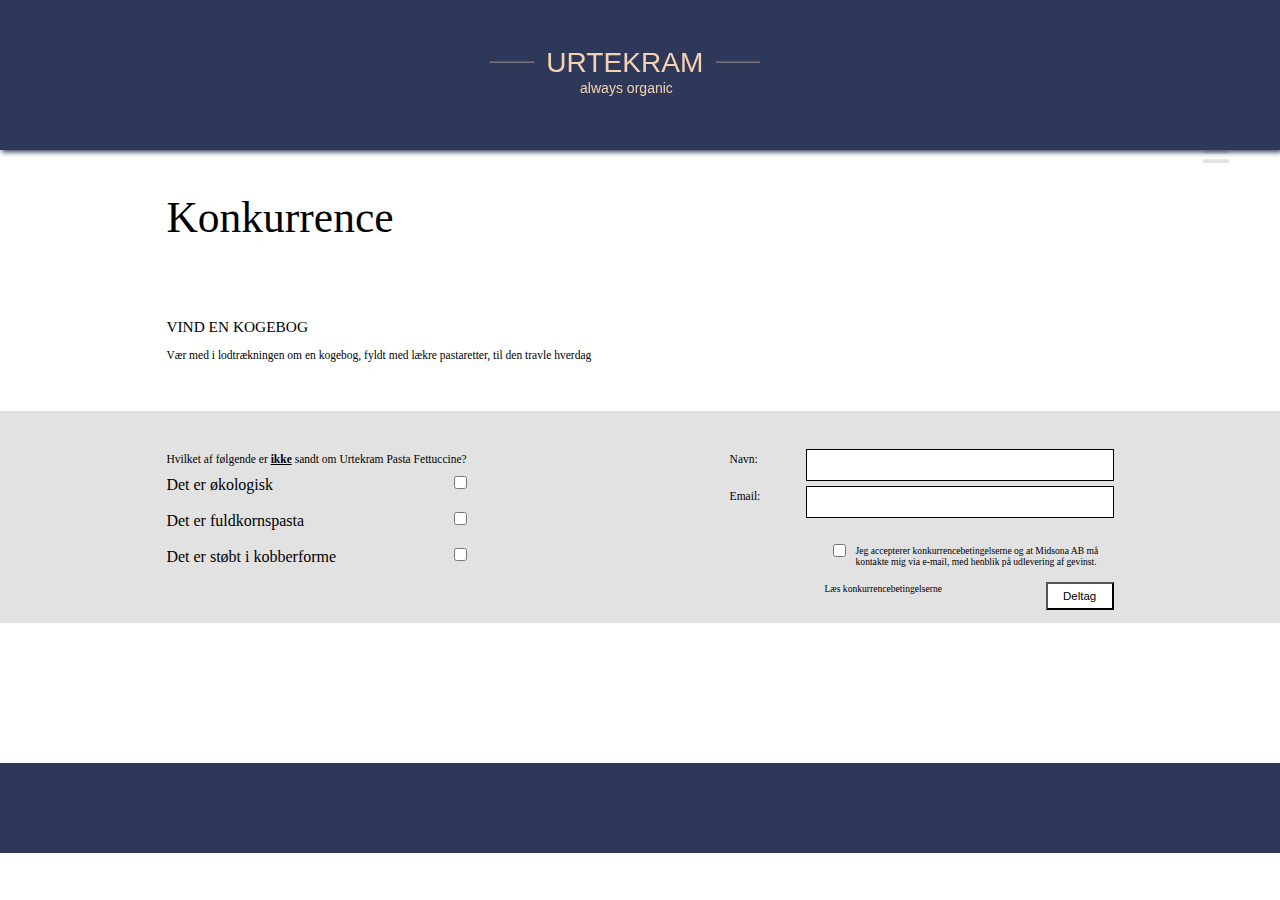
==== konkurrence.html @ 549a3b1a "Pasta Fettuccine mobil added" ====
<!DOCTYPE html>
<html lang="en">
<head>
    <meta charset="UTF-8">
    <meta http-equiv="X-UA-Compatible" content="IE=edge">
    <meta name="viewport" content="width=device-width, initial-scale=1.0">
    <title>Konkurrence</title>

    <link rel="stylesheet" href="styles.css">
    <style>
        main{
            margin: 0;
            padding: 0;
        }
    </style>
</head>

<body>

    <!--HEADER-->
    <header>

        <div>
            <a href="index.html"><img src="svg/logo.svg" alt="Logo"></a>
        </div>

    </header>

    <!--BURGERMENU-->
    <div class="burger">
        <img src="svg/burgermenu.svg" alt="Burgermenu">

        <div class="dropdown">
            <img src="svg/kryds.svg" alt="Luk burgermenu">

            <a href="pasta_fettuccine.html">
                <h2>pasta fettuccine</h2>
            </a>

            <a href="opskrifter.html">
                <h2>opskrifter</h2>
            </a>

            <a href="konkurrence.html">
                <h2>konkurrence</h2>
            </a>

            <a href="om_urtekram.html">
                <h2>om urtekram</h2>
            </a>
        </div>
    </div>

    <!--MAIN-->
    <main>

        <section>

            <!--OVERSKIFT OG INDHOLD-->
            <h1>Konkurrence</h1>

            <h2>vind en kogebog</h2>

            <p>Vær med i lodtrækningen om en kogebog, fyldt med lækre pastaretter, til den travle hverdag</p>

        </section>

    
    <div id="konkurrence">

        <div id="question">
            <p>Hvilket af følgende er <span style="font-weight: bold; text-decoration-line: underline;">ikke</span> sandt om Urtekram Pasta Fettuccine?</p>
            <!--Denne brug af span kommer fra w3schools.com -> https://www.w3schools.com/tags/tag_span.asp -->

            <label>
                <span>Det er økologisk</span> <input type="checkbox">
            </label>
            <!--Jeg kunne ikke få afstandene til at fungere, derfor bruger jeg <br> som løsning-->
            <br>
            <br>
            <label>
                <span>Det er fuldkornspasta</span> <input type="checkbox">
            </label>
            <br>
            <br>
            <label>
                <span>Det er støbt i kobberforme</span> <input type="checkbox">
            </label>
            <!--Denne brug af label/input kommer fra w3schools.com -> https://www.w3schools.com/tags/att_input_type_checkbox.asp -->
        </div>
  
        <div id="deltag">
            <form>
                <label>Navn:</label>
                <input type="text">
            </form>

            <form>
                <label>Email:</label>
                <input type="text">
            </form>
            <!--Denne brug af form/input kommer fra w3schools.com -> https://www.w3schools.com/html/html_form_attributes.asp -->

            <label id="betingelser">
                <input type="checkbox">
                <span>Jeg accepterer konkurrencebetingelserne og at Midsona AB må <br> kontakte mig via e-mail, med henblik på udlevering af gevinst.</span>
            </label>

            <a href="">Læs konkurrencebetingelserne</a>


            <!--DELTAG KNAP-->
            <button class="deltag_button">Deltag</button>
        </div>
        
    </div>

    <div id="white_space"></div>
   

    </main>

    <!--FOOTER-->
    <footer></footer>

    
</body>
</html>
---- styles.css ----
*{
    margin: 0;
    padding: 0;
    box-sizing: border-box;
    
}

/*REGLER FOR MAIN*/
main{
    padding-top: 15%;
    padding-bottom: 10%;
    margin-left: 13%;
    margin-right: 13%;
}



/*SKRIFTREGLER*/
a, h1, h2, h3, p, td, span, label{
    color: black;
    font-family: helvetica neue;
    text-decoration: none;
    font-weight: 50;
}

h1{
    font-size: 3.4vw;
}

h2{
    font-size: 1.2vw;
    color: #e2e2e2;
    text-transform: uppercase;
}

h3{
    font-size: 1.5vw;
    padding-bottom: 6%;
}

p, td{
    font-size: 0.9vw;
    line-height: 180%;
}

p{
    padding-bottom: 2%;
}


/*@font-face {
    font-family: pasta;
    src: url(https://dl.freefontsfamily.com/download/Helvetica-Neue-Font);
}*/




/*HEADER*/
header{
    display: flex;
    position: fixed;
    justify-content: center;
    
    z-index: 1;

    width: 100%;
    height: 150px;

    background-color: #2E3959;
    box-shadow: 2px 2px 5px #2E3959;
}



/*LOGO*/
header a img{
    width: 90%;
    margin-top: 16%;
}



/*FOOTER*/
footer{
    background-color: #2E3959;

    height: 90px;
    width: 100%;
    margin: 0;
}




/*FORSIDE*/
#forside{
    background-color: #2E3959;
}



/*NAV/MENU*/
nav{
    display: flex;
    justify-content: space-evenly;

    padding-top: 20%;
    margin-left: 13%;
    margin-right: 13%;
}


/*BURGERMENU*/
.burger{
    width: 2%;

    padding-top: 11%;
    margin-right: 4%;

    position: fixed;
    top: 0;
    right: 0;
}

/*DROPDOWN*/
.dropdown {
    display: none;
    position: relative;
    float: right;

    text-align: center;

    background-color: #2E3959;
    box-shadow: 2px 2px 5px #2E3959;

    width: 310px;
    height: 475px;
    padding-top: 130px;
    padding-right: 50px;
    padding-left: 50px;
    margin-top: -82px;
    margin-right: -72px;
  }

  .burger:hover .dropdown{
    display: block;
  }

  .dropdown h2{
    padding-bottom: 60px;
  }

  .dropdown img{
    width: 30px;

    float: right;
    margin-top: -90px;
    margin-right: 20px;
  }





/*PASTA FETTUCCINE*/
.main_indhold{
    display: flex;
    justify-content: space-evenly;
    padding-top: 9%;
}

.main_indhold div{
    width: 50%;
}

#fettuccine img{
    width: 95%;

    border: none;
}

.main_indhold_left{
    padding-right: 8%;
    padding-top: 10%;
}

.main_indhold_right{
    padding-top: 9.5%;
}

.main_indhold h3{
    display: flex;
    justify-content: center;
}



/*NÆRINGSINDHOLD*/
#fettuccine_bottom{
    display: flex;
    justify-content: space-between;
}

.tables{
    width: 42.5%;
}

.tables h3{
    text-align: center;
    padding-top: 25%;
}

.list{
    width: 100%;
}

.list td{
    border-bottom: 1px solid #ddd;
    padding-top: 1%;
    padding-bottom: 1%;
}

.list_right{
    text-align: right;
    padding-right: 5%;
}

.list_left_indent{
    padding-left: 3%;
}



/*MÆRKNINGER*/
#eco_marks{
    display: flex;
    padding-right: 3%;
}

#eu_organic{
    padding-top: 135%;
    padding-right: 10%;
}

#debio{
    padding-top: 130.7%;
}






/*OPSKRIFTER*/
#cards{
    display: flex;
    flex-wrap: wrap;
    justify-content: space-between;

    padding-top: 9%;
}

#cards div{
    width: 30%;
}

#cards img{
    border: 1px solid black;
    width: 100%;
}

#cards h3{
    padding-top: 5%;
    padding-bottom: 30%;
}



/*VIS MERE KNAP*/
.more_content_button{
    display: flex;
    justify-content: center;
}

.button{
    padding-left: 5%;
    padding-right: 5%;
    padding-top: 2%;
    padding-bottom: 2%;

    border-radius: 40px;
    border: 1px solid black;

    background-color: #e2e2e2;
    font-size: 0.9vw;
}





/*KONKURRENCE*/
main section{
    padding-top: 15%;
    padding-bottom: 2%;
    margin-left: 13%;
    margin-right: 13%;
}


main section h2{
    color: black;
    padding-top: 8%;
    padding-bottom: 1%;
}

#konkurrence{
    display: flex;
    justify-content: space-between;

    background-color: #e2e2e2;

    padding-top: 3%;
    padding-bottom: 1%;
}

#question{
    margin-left: 13%;
}

#question input{
    float: right;
}

#deltag{
    margin-right: 13%;
    width: 30%;
}

form{
    padding-bottom: 5%;
}

form label{
    font-size: 0.9vw;
}

form input{
    float: right;
    width: 80%;

    padding-top: 2%;
    padding-bottom: 2%;

    border: 1px solid black;
}

#betingelser{
    font-size: 0.75vw;
    display: flex;
    justify-content: right;

    padding-right: 4%;
}

#betingelser span{
    padding-left: 2.5%;
    padding-top: 6%;
    padding-bottom: 3%;
}

#deltag a{
    font-size: 0.75vw;

    padding-left: 24.7%;
}

.deltag_button{
    float: right;

    padding-top: 1.5%;
    padding-bottom: 1.5%;
    padding-left: 4%;
    padding-right: 4%;
    margin-top: 1%;

    background-color: white;
    font-size: 0.9vw;
}

#white_space{
    height: 140px;
}



/*OM URTEKRAM*/
.img_right{
    padding-left: 8%;
}

.img_left{
    padding-right: 8%;
}

.main_indhold img{
    border: 1px solid black;
    width: 100%;
}

.read_more_button{
    position: relative;
    margin-left: 39%;
    margin-top: 7%;
}

.read_more_button .button{
    padding-left: 10%;
    padding-right: 10%;
    padding-top: 5%;
    padding-bottom: 5%;
}



/*MEDIA QUERIES*/

/*MOBIL*/ 

@media screen and (max-width: 768px){ 

    /*REGLER FOR MAIN*/
    main{
        padding-top: 30%;
        padding-bottom: 10%;
    }



    /*SKRIFTREGLER*/
    h1{
        font-size: 7vw;
        text-align: center;
    }

    h2{
        font-size: 5vw;
    }

    h3{
        font-size: 4vw;
        padding-bottom: 6%;
    }

    p, td{
        font-size: 2.8vw;
        line-height: 180%;
    }

    p{
        padding-bottom: 2%;
    }    



    /*HEADER*/
    header{
        width: 100%;
        height: 110px;
    }



    /*LOGO*/
    header a img{
        width: 70%;
        margin-top: 12%;
        margin-left: 15%;
    }


    
    /*NAV/MENU*/
    nav{
        padding-top: 40%;
        
        flex-direction: column;
        align-items: center;
    }

    nav h2{
        padding-bottom: 70px;
    }



    /*PASTA FETTUCCINE*/
    .main_indhold{
        display: flex;
        flex-wrap: wrap;
    }

    .main_indhold div{
        width: 100%;
    }

    .main_indhold h3{
        padding-top: 15%;
    }

    #fettuccine img{
        width: 100%;

        padding-bottom: 10%;
    }

    .main_indhold_left{
        padding-right: 0;
        padding-top: 0;
    }

    .main_indhold_right{
        padding-top: 0%;
    }



    /*NÆRINGSINDHOLD*/
    #fettuccine_bottom{
        width: 100%;
        flex-wrap: wrap;
    }

    .tables{
        width: 100%;
    }

    .list{
        padding-top: 4%;
    }



    /*MÆRKNINGER*/
    #eco_marks{
        padding-top: 10%;
        padding-bottom: 5%;
    }

    #eco_marks img{
        width: 70%;
    }

    #eu_organic{
        padding-right: 0;
        padding-left: 17%;
        padding-top: 25%;
    }

    #debio{
        padding-top: 21.5%;
    }
}
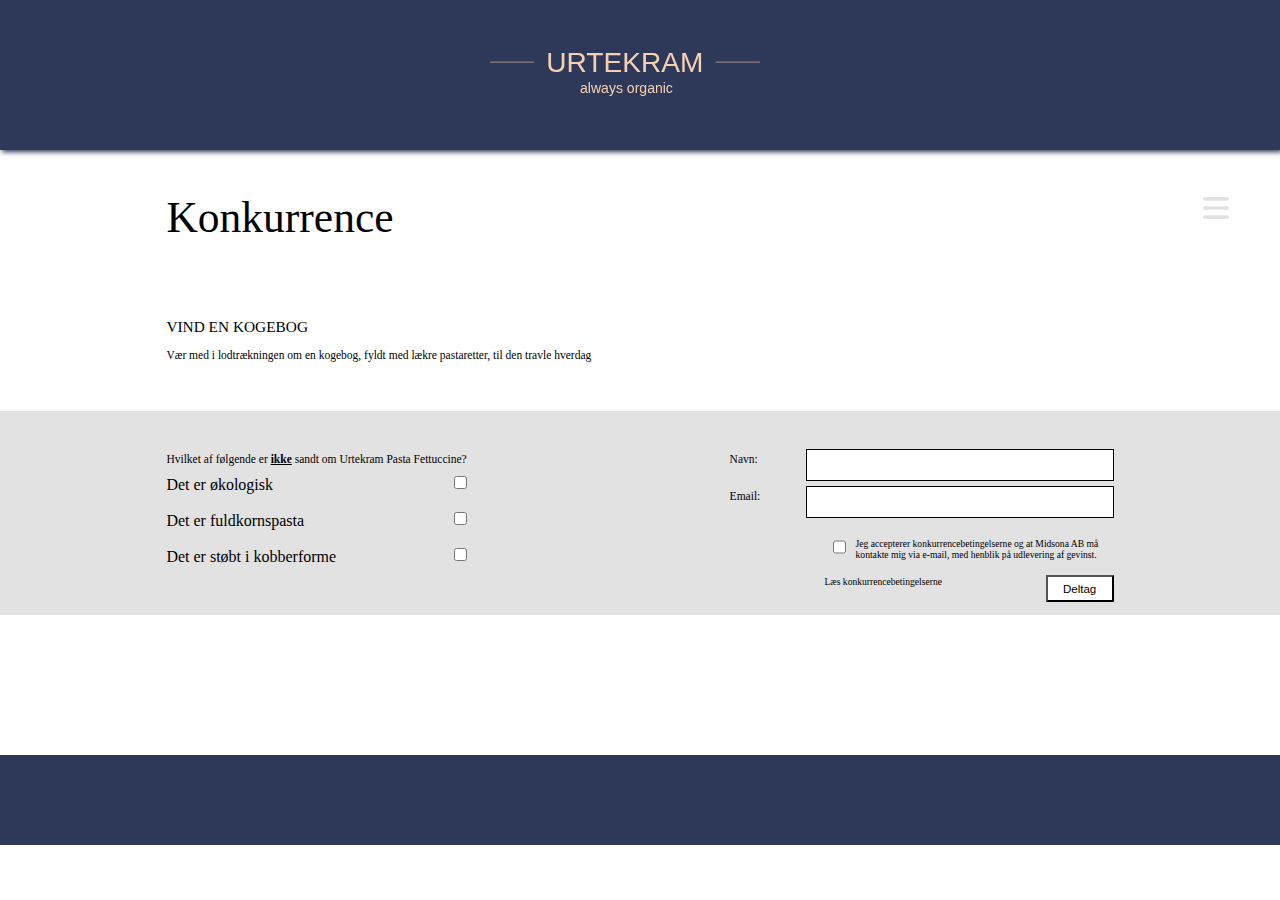
==== commit 8427363b: "Carbonara added" ====
--- a/konkurrence.html
+++ b/konkurrence.html
@@ -5,6 +5,7 @@
     <meta http-equiv="X-UA-Compatible" content="IE=edge">
     <meta name="viewport" content="width=device-width, initial-scale=1.0">
     <title>Konkurrence</title>
+    <link rel="icon" type="image/x-icon" href="svg/logo.svg">
 
     <link rel="stylesheet" href="styles.css">
     <style>
--- a/styles.css
+++ b/styles.css
@@ -16,7 +16,7 @@
 
 
 /*SKRIFTREGLER*/
-a, h1, h2, h3, p, td, span, label{
+a, h1, h2, h3, p, td, span, label, li{
     color: black;
     font-family: helvetica neue;
     text-decoration: none;
@@ -38,7 +38,7 @@
     padding-bottom: 6%;
 }
 
-p, td{
+p, td, li{
     font-size: 0.9vw;
     line-height: 180%;
 }
@@ -115,7 +115,7 @@
 .burger{
     width: 2%;
 
-    padding-top: 11%;
+    padding-top: 197px;
     margin-right: 4%;
 
     position: fixed;
@@ -267,6 +267,7 @@
 
 #cards img{
     border: 1px solid black;
+    box-shadow: 2px 2px 5px #2E3959;
     width: 100%;
 }
 
@@ -295,6 +296,79 @@
     background-color: #e2e2e2;
     font-size: 0.9vw;
 }
+
+
+
+
+
+/*OPSKRIFT*/
+.opskrift_indhold{
+    display: flex;
+    justify-content: space-between;
+}
+
+.opskrift_indhold div{
+    width: 50%;
+}
+
+.opskrift_indhold img{
+    width: 100%;
+    box-shadow: 2px 2px 5px #2E3959;
+    border: 1px solid black;
+    margin-bottom: 30%;
+}
+
+.opskrift_indhold_right{
+    margin-left: 12%;
+}
+
+.opskrift_indhold_right h1{
+    padding-top: 17%;
+}
+
+
+/*INGREDIENSER*/
+.ingredienser{
+    display: flex;
+    align-items: baseline;
+    padding-bottom: 3.5%;
+}
+
+.ingredienser p{
+    padding-left: 30%;
+}
+
+.ingredienser_list{
+    width: 100%;
+}
+
+.ingredienser_list td{
+    border-bottom: 1px solid #ddd;
+    padding-top: 1%;
+    padding-bottom: 1%;
+}
+
+.ingredienser_list_left{
+    padding-left: 1%;
+}
+
+.ingredienser_list_right{
+    text-align: left;
+    padding-left: 6%;
+}
+
+
+
+/*FREMGANGSMÅDE*/
+.opskrift_indhold_right ol{
+    padding-left: 3%;
+}
+
+li{
+    padding-bottom: 4%;
+}
+
+
 
 
 
@@ -366,7 +440,7 @@
 
 #betingelser span{
     padding-left: 2.5%;
-    padding-top: 6%;
+    padding-top: 4%;
     padding-bottom: 3%;
 }
 
@@ -396,6 +470,26 @@
 
 
 /*OM URTEKRAM*/
+.main_indhold_img_right{
+    display: flex;
+    justify-content: space-evenly;
+    padding-top: 9%;
+}
+
+.main_indhold_img_right div{
+    width: 50%;
+}
+
+.main_indhold_img_right h3{
+    display: flex;
+    justify-content: center;
+}
+
+.main_indhold_img_right img{
+    border: 1px solid black;
+    width: 100%;
+}
+
 .img_right{
     padding-left: 8%;
 }
@@ -407,6 +501,11 @@
 .main_indhold img{
     border: 1px solid black;
     width: 100%;
+}
+
+#uden_pesticider_span{
+    font-weight: bold; 
+    font-size: 1vw;
 }
 
 .read_more_button{
@@ -478,6 +577,42 @@
         margin-top: 12%;
         margin-left: 15%;
     }
+
+
+
+    /*BURGERMENU*/
+    .burger{
+    width: 6%;
+
+    padding-top: 40px;
+
+    z-index: 1;
+}
+
+
+
+    /*DROPDOWN*/
+    .dropdown {
+        width: 500px;
+        height: 240px;
+        padding-top: 30px;
+        padding-right: 50px;
+        padding-left: 50px;
+        margin-top: 40px;
+        margin-right: -20px;
+    }
+
+    
+
+    .dropdown h2{
+        font-size: 4vw;
+        padding-bottom: 30px;
+    }
+
+    .dropdown img{
+        display: none;
+  }
+
 
 
     
@@ -495,6 +630,10 @@
 
 
 
+
+
+
+
     /*PASTA FETTUCCINE*/
     .main_indhold{
         display: flex;
@@ -561,4 +700,267 @@
     #debio{
         padding-top: 21.5%;
     }
+
+
+
+
+
+
+
+
+    /*OPSKRIFTER*/
+    #cards div{
+        width: 100%;
+        padding-top: 10%;
+    }
+
+    #cards h3{
+        padding-top: 4%;
+        padding-bottom: 25%;
+    }
+
+
+
+    /*VIS MERE KNAP*/
+    .button{
+        padding-left: 8%;
+        padding-right: 8%;
+        padding-top: 3%;
+        padding-bottom: 3%;
+
+        font-size: 2.8vw;
+    }
+
+
+
+
+
+
+
+
+    /*OPSKRIFT*/
+    .main_opskrift{
+        padding-top: 22%;
+        margin-left: 0;
+        margin-right: 0;
+    }
+
+    .opskrift_indhold{
+        flex-direction: column;
+    }
+
+    .opskrift_indhold div{
+        width: 100%;
+    }
+
+    .opskrift_indhold img{
+        border: none;
+        margin-bottom: 15%;
+    }
+
+    .opskrift_indhold_right{
+        margin-left: 0;
+    }
+
+    .opskrift_indhold_right h1{
+        padding-top: 1%;
+        padding-bottom: 1%;
+        width: 80%;
+
+        position: relative;
+        margin-top: -52%;
+        margin-left: 10%;
+
+        color: white;
+        background-color: #34312f5b;
+    }
+
+
+
+    /*INGREDIENSER*/
+    .ingredienser{
+        padding-left: 13%;
+        padding-right: 13%;
+    }
+
+    .ingredienser_list{
+        padding-left: 13%;
+        padding-right: 13%;
+    }
+
+    
+
+    /*FREMGANGSMÅDE*/
+    .opskrift_indhold_right h3{
+        padding-top: 20%;
+        padding-bottom: 8%;
+        padding-left: 13%;
+        padding-right: 13%;
+    }
+
+    .opskrift_indhold_right ol{
+        padding-left: 16%;
+        padding-right: 13%;
+    }
+
+    .opskrift_indhold_right p{
+        padding-left: 13%;
+        padding-right: 13%;
+    }
+
+    li{
+        font-size: 2.8vw;
+        padding-bottom: 8%;
+    }
+
+
+
+
+
+
+
+
+    /*KONKURRENCE*/
+    main section{
+        padding-top: 30%;
+        padding-bottom: 6%;
+    }
+
+
+    main section h2{
+        padding-top: 15%;
+
+        font-size: 4vw;
+    }
+
+
+    #konkurrence{
+        padding-top: 3%;
+        padding-bottom: 0;
+
+        flex-direction: column;
+    }
+    
+    #question{
+        padding-top: 2%;
+        padding-bottom: 5%;
+    }
+
+    #question input{
+        margin-right: 13%;
+    }
+
+    #question p{
+        width: 80%;
+    }
+    
+    #deltag{
+        width: 100%;
+        padding-top: 10%;
+        padding-left: 13%;
+        padding-right: 13%;
+
+        background-color: white;
+    }
+    
+    form{
+        padding-bottom: 3%;
+    }
+    
+    form label{
+        font-size: 2.8vw;
+    }
+    
+    form input{
+        width: 80%;
+    
+        padding-top: 3%;
+        padding-bottom: 3%;
+    }
+    
+    #betingelser{
+        font-size: 2vw;
+        width: 100%;
+    
+        padding-right: 0;
+        padding-top: 10%;
+    }
+    
+    #betingelser span{
+        padding-top: 0;
+    }
+    
+    #deltag a{
+        font-size: 2vw;
+    
+        padding-left: 23%;
+    }
+    
+    .deltag_button{
+        float:none;
+        display: flex;
+    
+        padding-top: 2.5%;
+        padding-bottom: 2.5%;
+        padding-left: 7%;
+        padding-right: 7%;
+        margin-top: 15%;
+        margin-left: 38%;
+    
+        background-color: #e2e2e2;
+        font-size: 2.8vw;
+    }
+    
+    #white_space{
+        height: 80px;
+    }
+
+
+
+
+
+
+
+    /*OM URTEKRAM*/
+    .main_indhold_img_right{
+        flex-wrap: wrap-reverse;
+    }
+
+    .main_indhold_img_right div{
+        width: 100%;
+    }
+
+    .main_indhold_img_right h3{
+        padding-top: 15%;
+    }
+    
+    #uden_pesticider_span{
+        font-size: 3vw;
+    }
+
+    .img_right{
+        padding-left: 0;
+        padding-top: 10%;
+    }
+
+    .img_left{
+        padding-right: 0;
+        padding-top: 10%;
+    }
+
+    .read_more_button{
+        margin-left: 0;
+        margin-top: 7%;
+
+        display: flex;
+        justify-content: center;
+    }
+
+    .read_more_button .button{
+        padding-left: 6%;
+        padding-right: 6%;
+        padding-top: 3%;
+        padding-bottom: 3%;
+    }
+
 }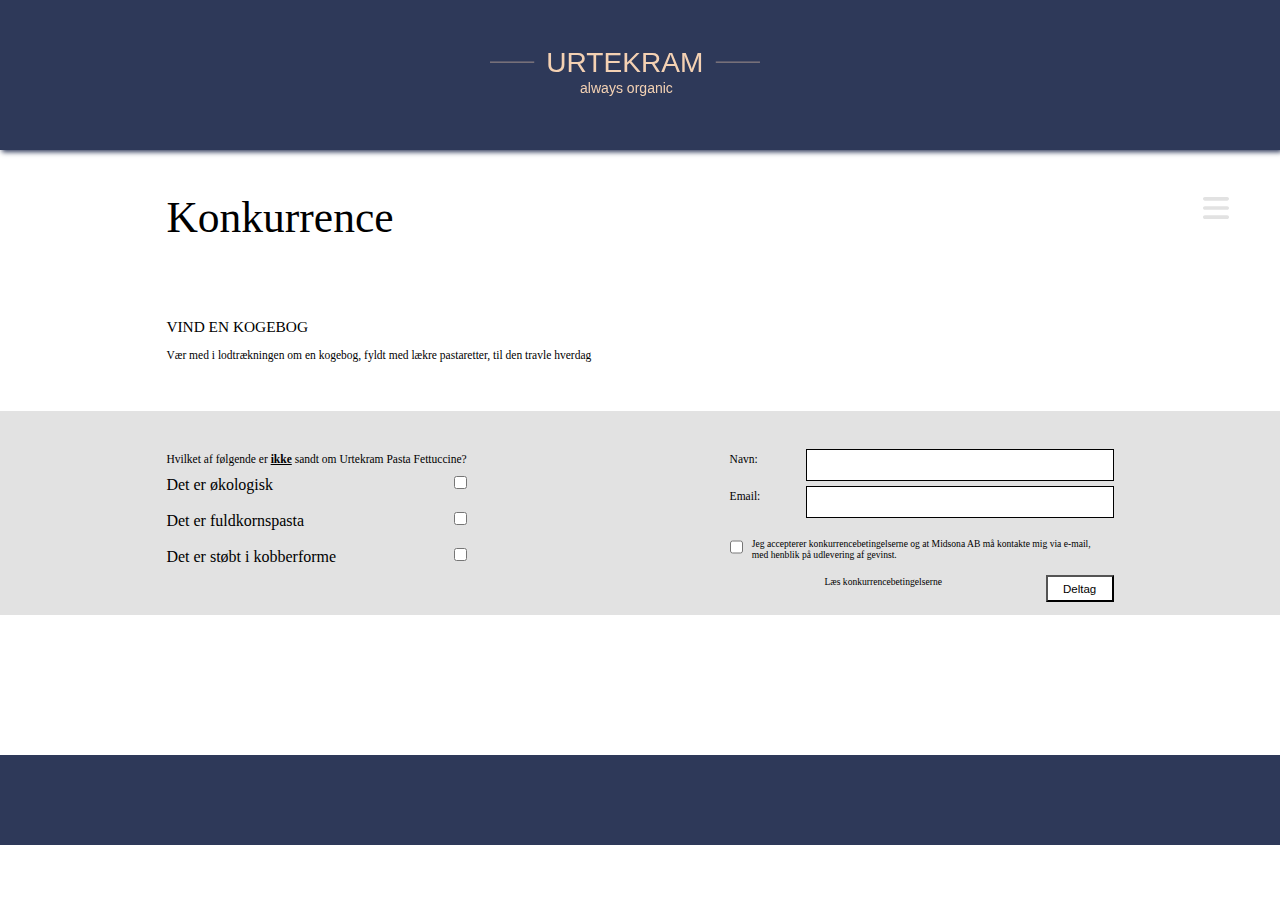
==== commit f94236a9: "mobil skriftstørrelse rettet for lighthouse" ====
--- a/konkurrence.html
+++ b/konkurrence.html
@@ -104,7 +104,7 @@
 
             <label id="betingelser">
                 <input type="checkbox">
-                <span>Jeg accepterer konkurrencebetingelserne og at Midsona AB må <br> kontakte mig via e-mail, med henblik på udlevering af gevinst.</span>
+                <span>Jeg accepterer konkurrencebetingelserne og at Midsona AB må kontakte mig via e-mail, med henblik på udlevering af gevinst.</span>
             </label>
 
             <a href="">Læs konkurrencebetingelserne</a>
--- a/styles.css
+++ b/styles.css
@@ -47,11 +47,6 @@
     padding-bottom: 2%;
 }
 
-
-/*@font-face {
-    font-family: pasta;
-    src: url(https://dl.freefontsfamily.com/download/Helvetica-Neue-Font);
-}*/
 
 
 
@@ -266,7 +261,7 @@
 }
 
 #cards img{
-    border: 1px solid black;
+    border: 1px solid #2E3959;
     box-shadow: 2px 2px 5px #2E3959;
     width: 100%;
 }
@@ -314,7 +309,7 @@
 .opskrift_indhold img{
     width: 100%;
     box-shadow: 2px 2px 5px #2E3959;
-    border: 1px solid black;
+    border: 1px solid #2E3959;
     margin-bottom: 30%;
 }
 
@@ -469,6 +464,11 @@
 
 
 
+
+
+
+
+
 /*OM URTEKRAM*/
 .main_indhold_img_right{
     display: flex;
@@ -486,7 +486,7 @@
 }
 
 .main_indhold_img_right img{
-    border: 1px solid black;
+    border: 1px solid #2E3959;
     width: 100%;
 }
 
@@ -499,7 +499,7 @@
 }
 
 .main_indhold img{
-    border: 1px solid black;
+    border: 1px solid #2E3959;
     width: 100%;
 }
 
@@ -548,12 +548,12 @@
     }
 
     h3{
-        font-size: 4vw;
+        font-size: 4.5vw;
         padding-bottom: 6%;
     }
 
     p, td{
-        font-size: 2.8vw;
+        font-size: 3.2vw;
         line-height: 180%;
     }
 
@@ -719,6 +719,10 @@
         padding-bottom: 25%;
     }
 
+    #fettuccine_unknown{
+        display: none;
+    }
+
 
 
     /*VIS MERE KNAP*/
@@ -728,7 +732,7 @@
         padding-top: 3%;
         padding-bottom: 3%;
 
-        font-size: 2.8vw;
+        font-size: 3.2vw;
     }
 
 
@@ -786,6 +790,10 @@
     .ingredienser_list{
         padding-left: 13%;
         padding-right: 13%;
+    }
+
+    .ingredienser_list span{
+        font-weight: bold;
     }
 
     
@@ -809,7 +817,7 @@
     }
 
     li{
-        font-size: 2.8vw;
+        font-size: 3.2vw;
         padding-bottom: 8%;
     }
 
@@ -830,7 +838,7 @@
     main section h2{
         padding-top: 15%;
 
-        font-size: 4vw;
+        font-size: 4.5vw;
     }
 
 
@@ -868,7 +876,7 @@
     }
     
     form label{
-        font-size: 2.8vw;
+        font-size: 3.2vw;
     }
     
     form input{
@@ -879,7 +887,7 @@
     }
     
     #betingelser{
-        font-size: 2vw;
+        font-size: 2.7vw;
         width: 100%;
     
         padding-right: 0;
@@ -891,9 +899,9 @@
     }
     
     #deltag a{
-        font-size: 2vw;
-    
-        padding-left: 23%;
+        font-size: 2.7vw;
+    
+        padding-left: 6%;
     }
     
     .deltag_button{
@@ -908,7 +916,7 @@
         margin-left: 38%;
     
         background-color: #e2e2e2;
-        font-size: 2.8vw;
+        font-size: 3.2vw;
     }
     
     #white_space{
@@ -935,7 +943,7 @@
     }
     
     #uden_pesticider_span{
-        font-size: 3vw;
+        font-size: 3.2vw;
     }
 
     .img_right{
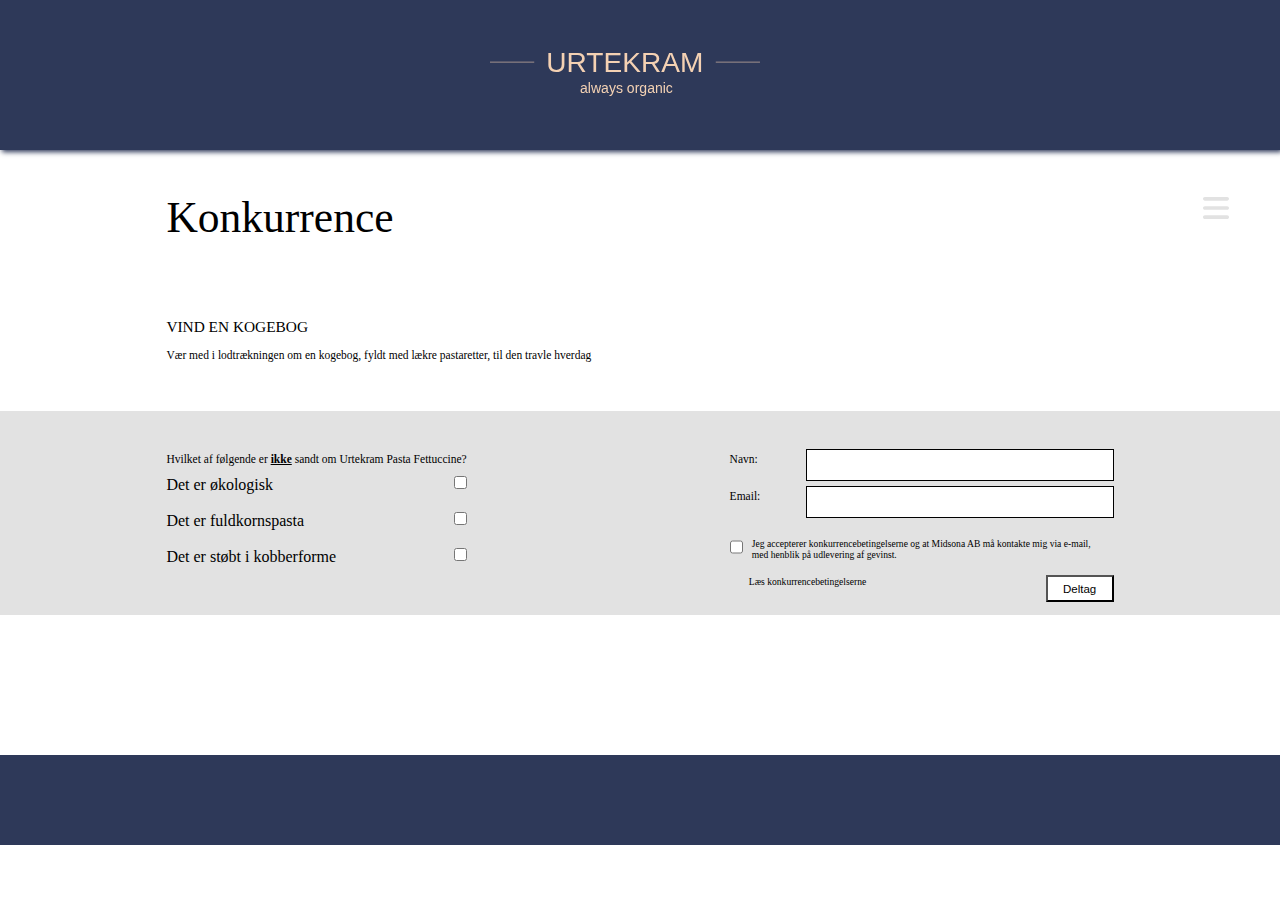
==== commit 4edc84a7: "Update konkurrence.html" ====
--- a/konkurrence.html
+++ b/konkurrence.html
@@ -92,12 +92,12 @@
   
         <div id="deltag">
             <form>
-                <label>Navn:</label>
+                <label for="navn">Navn:</label>
                 <input type="text">
             </form>
 
             <form>
-                <label>Email:</label>
+                <label for="email">Email:</label>
                 <input type="text">
             </form>
             <!--Denne brug af form/input kommer fra w3schools.com -> https://www.w3schools.com/html/html_form_attributes.asp -->
@@ -107,7 +107,7 @@
                 <span>Jeg accepterer konkurrencebetingelserne og at Midsona AB må kontakte mig via e-mail, med henblik på udlevering af gevinst.</span>
             </label>
 
-            <a href="">Læs konkurrencebetingelserne</a>
+            <a href="konkurrence.html">Læs konkurrencebetingelserne</a>
 
 
             <!--DELTAG KNAP-->
--- a/styles.css
+++ b/styles.css
@@ -442,7 +442,7 @@
 #deltag a{
     font-size: 0.75vw;
 
-    padding-left: 24.7%;
+    padding-left: 5%;
 }
 
 .deltag_button{
@@ -553,7 +553,7 @@
     }
 
     p, td{
-        font-size: 3.2vw;
+        font-size: 3.4vw;
         line-height: 180%;
     }
 
@@ -732,7 +732,7 @@
         padding-top: 3%;
         padding-bottom: 3%;
 
-        font-size: 3.2vw;
+        font-size: 3.4vw;
     }
 
 
@@ -817,7 +817,7 @@
     }
 
     li{
-        font-size: 3.2vw;
+        font-size: 3.4vw;
         padding-bottom: 8%;
     }
 
@@ -876,7 +876,7 @@
     }
     
     form label{
-        font-size: 3.2vw;
+        font-size: 3.4vw;
     }
     
     form input{
@@ -887,7 +887,7 @@
     }
     
     #betingelser{
-        font-size: 2.7vw;
+        font-size: 2.9vw;
         width: 100%;
     
         padding-right: 0;
@@ -899,7 +899,7 @@
     }
     
     #deltag a{
-        font-size: 2.7vw;
+        font-size: 2.9vw;
     
         padding-left: 6%;
     }
@@ -916,7 +916,7 @@
         margin-left: 38%;
     
         background-color: #e2e2e2;
-        font-size: 3.2vw;
+        font-size: 3.4vw;
     }
     
     #white_space{
@@ -943,7 +943,7 @@
     }
     
     #uden_pesticider_span{
-        font-size: 3.2vw;
+        font-size: 3.4vw;
     }
 
     .img_right{
